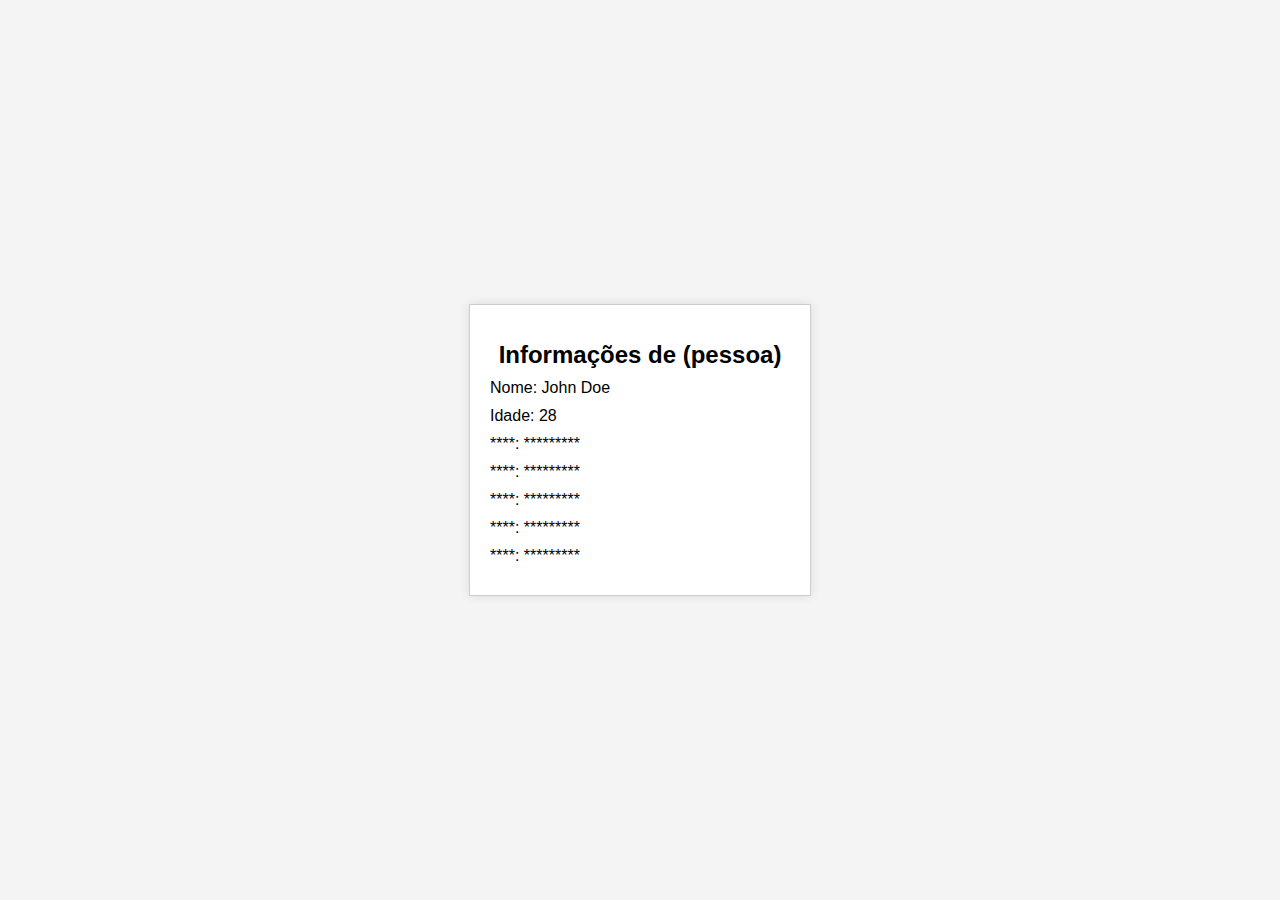
==== sus.html @ de074e85 "Initial commit" ====
<!DOCTYPE html>
<html lang="en">
<head>
<meta charset="UTF-8">
<meta name="viewport" content="width=device-width, initial-scale=1.0">
<title>Ficha Criminal</title>
<link rel="stylesheet" href="style.css">
</head>
<style>
  body {
  font-family: Arial, sans-serif;
  background-color: #f4f4f4;
  margin: 0;
  padding: 0;
  display: flex;
  justify-content: center;
  align-items: center;
  min-height: 100vh;
}

.criminal-record {
  background-color: #fff;
  border: 1px solid #ccc;
  box-shadow: 0 0 10px rgba(0, 0, 0, 0.1);
  padding: 20px;
  width: 300px;
}

h1 {
  text-align: center;
  font-size: 24px;
  margin-bottom: 10px;
}

.record-field {
  margin: 10px 0;
}


</style>
<body>
  <div class="criminal-record">
    <h1>Informações de (pessoa)</h1>
    <div class="record-details">
      <div class="record-field">
        <span>Nome:</span>
        <span>John Doe</span>
      </div>
      <div class="record-field">
        <span>Idade:</span>
        <span>28</span>
      </div>
      <div class="record-field">
        <span>****:</span>
        <span>*********</span>
      </div>
      <div class="record-field">
        <span>****:</span>
        <span>*********</span>
      </div>
      <div class="record-field">
        <span>****:</span>
        <span>*********</span>
      </div>
      <div class="record-field">
        <span>****:</span>
        <span>*********</span>
      </div>
      <div class="record-field">
        <span>****:</span>
        <span>*********</span>
      </div>
    </div>
  </div>
</body>
</html>
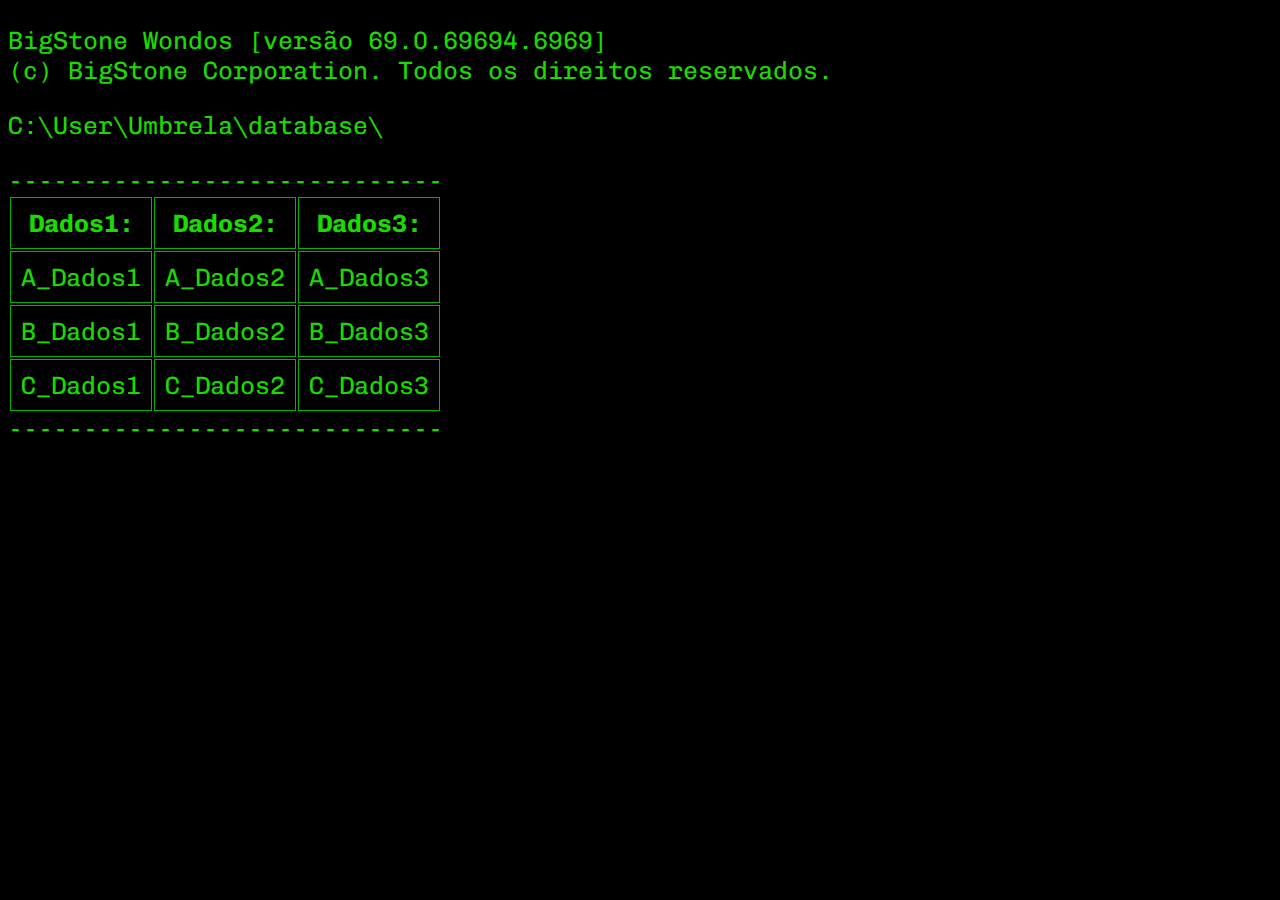
==== commit 79cb091e: "adicionado a tabela de dados" ====
--- a/sus.html
+++ b/sus.html
@@ -4,73 +4,40 @@
 <meta charset="UTF-8">
 <meta name="viewport" content="width=device-width, initial-scale=1.0">
 <title>Ficha Criminal</title>
-<link rel="stylesheet" href="style.css">
+<link rel="stylesheet" href="styles.css">
 </head>
-<style>
-  body {
-  font-family: Arial, sans-serif;
-  background-color: #f4f4f4;
-  margin: 0;
-  padding: 0;
-  display: flex;
-  justify-content: center;
-  align-items: center;
-  min-height: 100vh;
-}
-
-.criminal-record {
-  background-color: #fff;
-  border: 1px solid #ccc;
-  box-shadow: 0 0 10px rgba(0, 0, 0, 0.1);
-  padding: 20px;
-  width: 300px;
-}
-
-h1 {
-  text-align: center;
-  font-size: 24px;
-  margin-bottom: 10px;
-}
-
-.record-field {
-  margin: 10px 0;
-}
-
-
 </style>
 <body>
-  <div class="criminal-record">
-    <h1>Informações de (pessoa)</h1>
-    <div class="record-details">
-      <div class="record-field">
-        <span>Nome:</span>
-        <span>John Doe</span>
-      </div>
-      <div class="record-field">
-        <span>Idade:</span>
-        <span>28</span>
-      </div>
-      <div class="record-field">
-        <span>****:</span>
-        <span>*********</span>
-      </div>
-      <div class="record-field">
-        <span>****:</span>
-        <span>*********</span>
-      </div>
-      <div class="record-field">
-        <span>****:</span>
-        <span>*********</span>
-      </div>
-      <div class="record-field">
-        <span>****:</span>
-        <span>*********</span>
-      </div>
-      <div class="record-field">
-        <span>****:</span>
-        <span>*********</span>
-      </div>
-    </div>
-  </div>
+  <main id="console">
+    <p>
+      BigStone Wondos [versão 69.0.69694.6969]<br>
+      (c) BigStone Corporation. Todos os direitos reservados.
+    </p>
+    <p>C:\User\Umbrela\database\</p>
+    <span>-----------------------------</span>
+    <table>
+      <tr>
+        <th>Dados1:</th>
+        <th>Dados2:</th>
+        <th>Dados3:</th>
+      </tr>
+      <tr>
+        <td>A_Dados1</td>
+        <td>A_Dados2</td>
+        <td>A_Dados3</td>
+      </tr>
+      <tr>
+        <td>B_Dados1</td>
+        <td>B_Dados2</td>
+        <td>B_Dados3</td>
+      </tr>
+      <tr>
+        <td>C_Dados1</td>
+        <td>C_Dados2</td>
+        <td>C_Dados3</td>
+      </tr>
+    </table>
+    <span>-----------------------------</span>
+</main>
 </body>
 </html>
--- a/styles.css
+++ b/styles.css
@@ -0,0 +1,69 @@
+@import url('https://fonts.googleapis.com/css2?family=Chivo+Mono&display=swap');
+* {
+    font-family: 'Chivo Mono', monospace;
+}
+
+body {
+    background-color: black;
+    color: #1adb00;
+}
+.hide{
+    display: none;
+}
+#console {
+    font-size: 25px;
+}
+
+.campo {
+    font-size: 25px;
+    background-color: #000;
+    border: 0;
+    color: #1adb00;
+    display: inline-block;
+    position: relative; /* Adicione esta linha */
+}
+
+.campo::after {
+  content: "";
+  width: 5px;
+  height: 20px;
+  background: #ec7fff;
+  display: inline-block;
+  position: absolute;
+  animation: cursor-blink 1.5s steps(2) infinite;
+  animation-play-state: paused; /* Adicione esta linha */
+}
+
+
+textarea:focus,
+input:focus {
+    box-shadow: 0 0 0 0;
+    outline: 0;
+}
+
+.box {
+    padding: 0 50px 0 10px;
+}
+
+.box input {
+    align-items: center;
+    gap: 2px;
+}
+
+@keyframes cursor-blink {
+    0% {
+        opacity: 0;
+    }
+    50% {
+        opacity: 0;
+    }
+    100% {
+        opacity: 1;
+    }
+}
+
+
+td, th{
+    border: solid 1px rgb(0, 181, 0);
+    padding: 10px;
+}